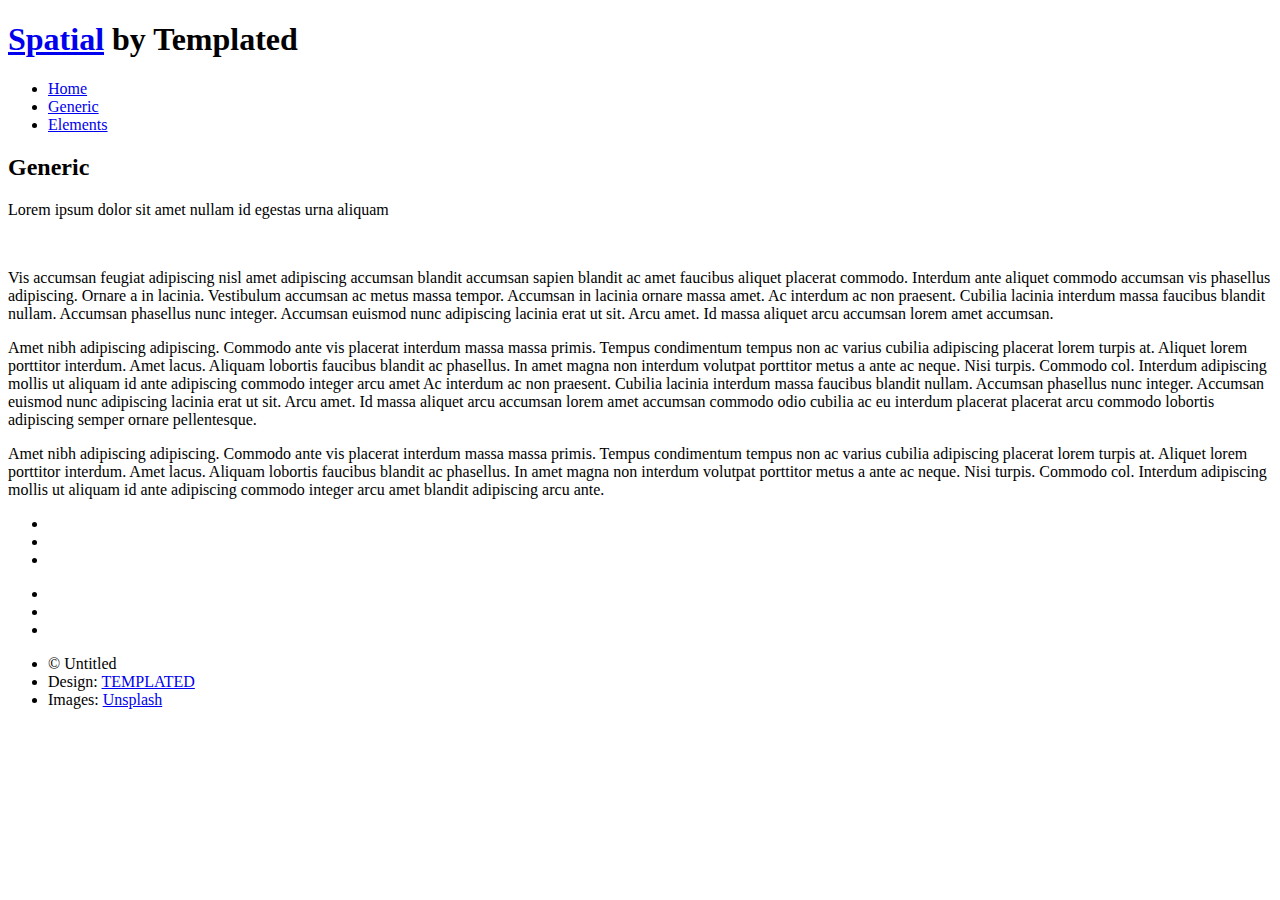
==== generic.html @ 7d8446f5 "Merge pull request #2 from pushtiparikh/patch-1" ====
<!DOCTYPE HTML>
<!--
	Spatial by TEMPLATED
	templated.co @templatedco
	Released for free under the Creative Commons Attribution 3.0 license (templated.co/license)
-->
<html>
	<head>
		<title>Generic - Spatial by TEMPLATED</title>
		<meta http-equiv="content-type" content="text/html; charset=utf-8" />
		<meta name="description" content="" />
		<meta name="keywords" content="" />
		<!--[if lte IE 8]><script src="js/html5shiv.js"></script><![endif]-->
		<script src="js/jquery.min.js"></script>
		<script src="js/skel.min.js"></script>
		<script src="js/skel-layers.min.js"></script>
		<script src="js/init.js"></script>
		<noscript>
			<link rel="stylesheet" href="css/skel.css" />
			<link rel="stylesheet" href="css/style.css" />
			<link rel="stylesheet" href="css/style-xlarge.css" />
		</noscript>
	</head>
	<body>

		<!-- Header -->
			<header id="header">
				<h1><strong><a href="index.html">Spatial</a></strong> by Templated</h1>
				<nav id="nav">
					<ul>
						<li><a href="index.html">Home</a></li>
						<li><a href="generic.html">Generic</a></li>
						<li><a href="elements.html">Elements</a></li>
					</ul>
				</nav>
			</header>

		<!-- Main -->
			<section id="main" class="wrapper">
				<div class="container">

					<header class="major special">
						<h2>Generic</h2>
						<p>Lorem ipsum dolor sit amet nullam id egestas urna aliquam</p>
					</header>

					<a href="#" class="image fit"><img src="images/pic01.jpg" alt="" /></a>
					<p>Vis accumsan feugiat adipiscing nisl amet adipiscing accumsan blandit accumsan sapien blandit ac amet faucibus aliquet placerat commodo. Interdum ante aliquet commodo accumsan vis phasellus adipiscing. Ornare a in lacinia. Vestibulum accumsan ac metus massa tempor. Accumsan in lacinia ornare massa amet. Ac interdum ac non praesent. Cubilia lacinia interdum massa faucibus blandit nullam. Accumsan phasellus nunc integer. Accumsan euismod nunc adipiscing lacinia erat ut sit. Arcu amet. Id massa aliquet arcu accumsan lorem amet accumsan.</p>
					<p>Amet nibh adipiscing adipiscing. Commodo ante vis placerat interdum massa massa primis. Tempus condimentum tempus non ac varius cubilia adipiscing placerat lorem turpis at. Aliquet lorem porttitor interdum. Amet lacus. Aliquam lobortis faucibus blandit ac phasellus. In amet magna non interdum volutpat porttitor metus a ante ac neque. Nisi turpis. Commodo col. Interdum adipiscing mollis ut aliquam id ante adipiscing commodo integer arcu amet Ac interdum ac non praesent. Cubilia lacinia interdum massa faucibus blandit nullam. Accumsan phasellus nunc integer. Accumsan euismod nunc adipiscing lacinia erat ut sit. Arcu amet. Id massa aliquet arcu accumsan lorem amet accumsan commodo odio cubilia ac eu interdum placerat placerat arcu commodo lobortis adipiscing semper ornare pellentesque.</p>
					<p>Amet nibh adipiscing adipiscing. Commodo ante vis placerat interdum massa massa primis. Tempus condimentum tempus non ac varius cubilia adipiscing placerat lorem turpis at. Aliquet lorem porttitor interdum. Amet lacus. Aliquam lobortis faucibus blandit ac phasellus. In amet magna non interdum volutpat porttitor metus a ante ac neque. Nisi turpis. Commodo col. Interdum adipiscing mollis ut aliquam id ante adipiscing commodo integer arcu amet blandit adipiscing arcu ante.</p>

				</div>
			</section>

		<!-- Footer -->
			<footer id="footer">
				<div class="container">
					<ul class="icons">
						<li><a href="#" class="icon fa-facebook"></a></li>
						<li><a href="#" class="icon fa-twitter"></a></li>
						<li><a href="#" class="icon fa-instagram"></a></li>
					</ul>
										<ul class="fevicon">
						<li><a href="#" class="icon fa-facebook"></a></li>
						<li><a href="#" class="icon fa-twitter"></a></li>
						<li><a href="#" class="icon fa-instagram"></a></li>
					</ul>
					<ul class="copyright">
						<li>&copy; Untitled</li>
						<li>Design: <a href="http://templated.co">TEMPLATED</a></li>
						<li>Images: <a href="http://unsplash.com">Unsplash</a></li>
					</ul>
				</div>
			</footer>

	</body>
</html>
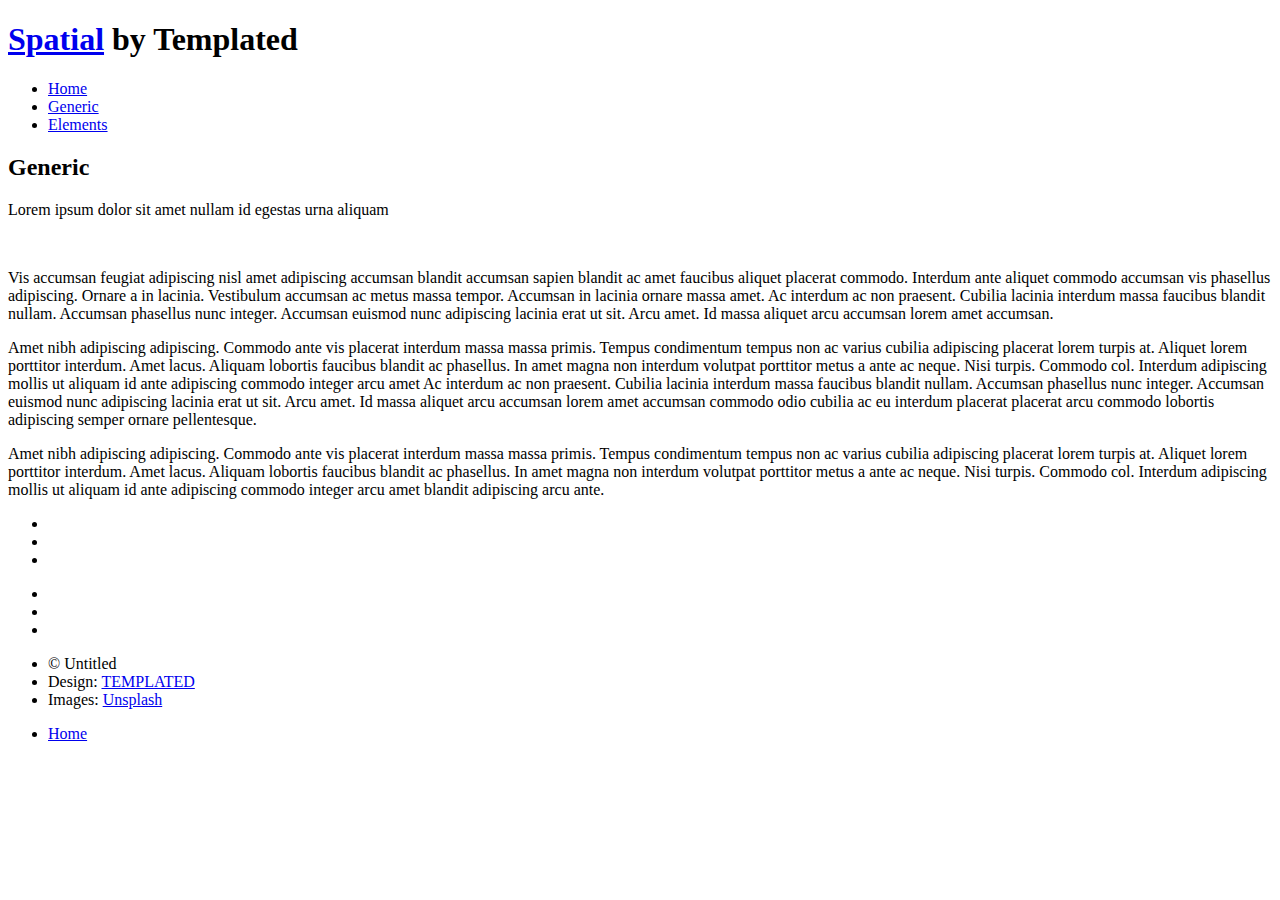
==== commit ec2ba43d: "Update generic.html" ====
--- a/generic.html
+++ b/generic.html
@@ -70,6 +70,9 @@
 						<li>Design: <a href="http://templated.co">TEMPLATED</a></li>
 						<li>Images: <a href="http://unsplash.com">Unsplash</a></li>
 					</ul>
+										<ul>
+						<li><a href="index.html">Home</a></li>
+					</ul>
 				</div>
 			</footer>
 
